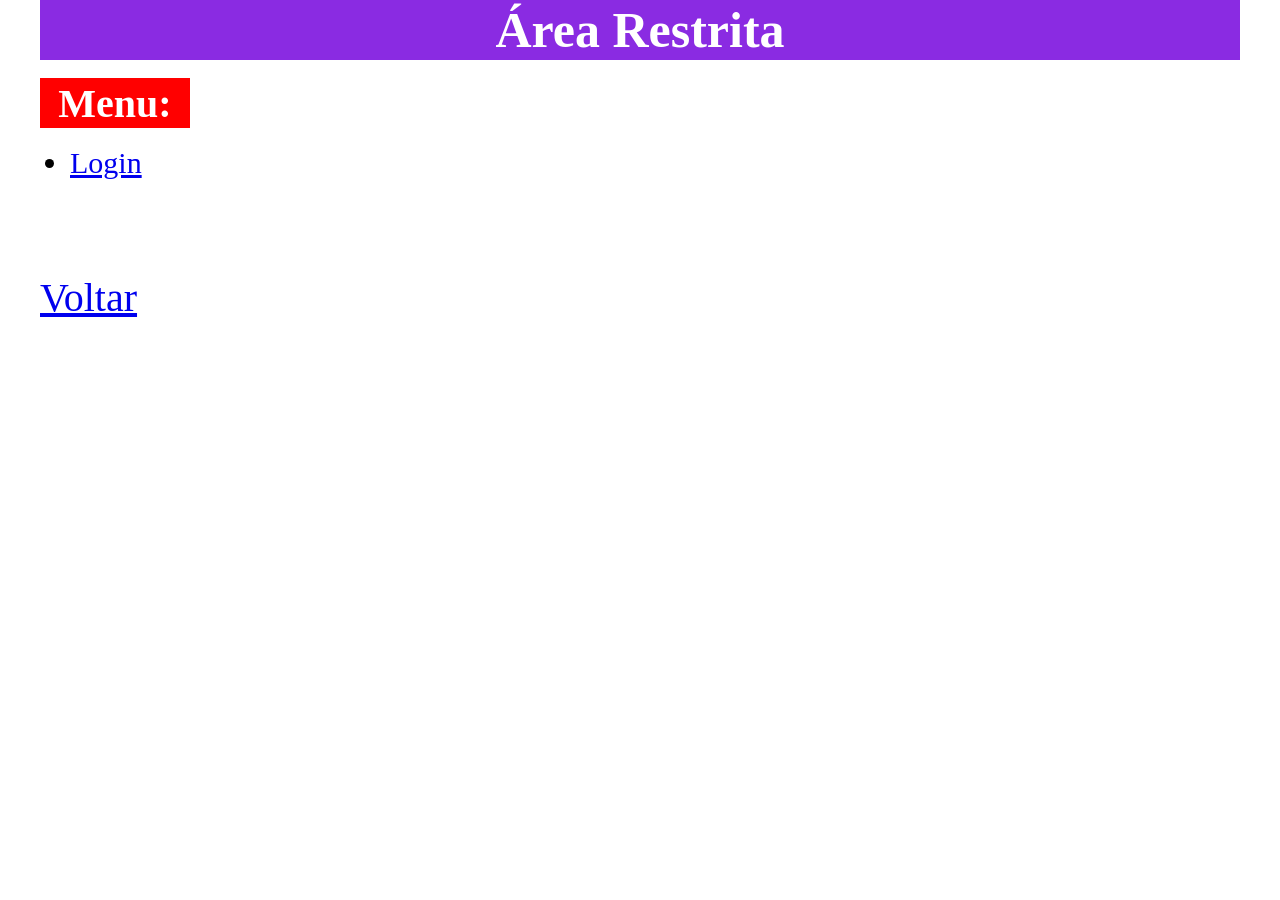
==== areaRestrita.html @ 281aba9b "start do projeto" ====
<!DOCTYPE html>
<html lang="pt-br">
    <head>
        <meta charset="UTF-8">
        <meta name="viewport" content="width=device-width, initial-scale=1.0">
        <title>Págima de Área Restrita</title>
        <link rel="stylesheet"  href="css/areaRestrita.css" />
    </head>
    <body>
        <h1>Área Restrita</h1>
        <br>
        <h2>Menu:</h2>
        <br>
        <div>
            <ul class="listaMenu">
                <li>
                    <a href="login.html" target="_self">Login</a>
                </li>
            </ul>            
        </div>        
        <div class="voltar">
            <br><br>
            <a href="index.html">Voltar</a>
        </div>         
    </body>
</html>
---- css/areaRestrita.css ----
*{
    padding: 0;
    margin: 0;
    box-sizing: 0;
}

body{
    margin-left: 40px;
    margin-right: 40px;   
}

h1{
    background-color: blueviolet;
    color: white;
    font-size: 50px;
    height: 60px;  
    font-family: inherit;
    display: flex;
    align-items: center;
    justify-content: center; 
}

h2{
    background-color: red;
    color: white;
    font-size: 40px;
    width: 150px;
    height: 50px;
    font-family: inherit;    
    border: none;
    display: flex;
    align-items: center;
    justify-content: center;    
}

.listaMenu{
    font-size: 30px;
    font-family: inherit;
    margin-left: 30px;
}

.voltar{
    font-size: 40px;
    font-family: inherit; 
    
}
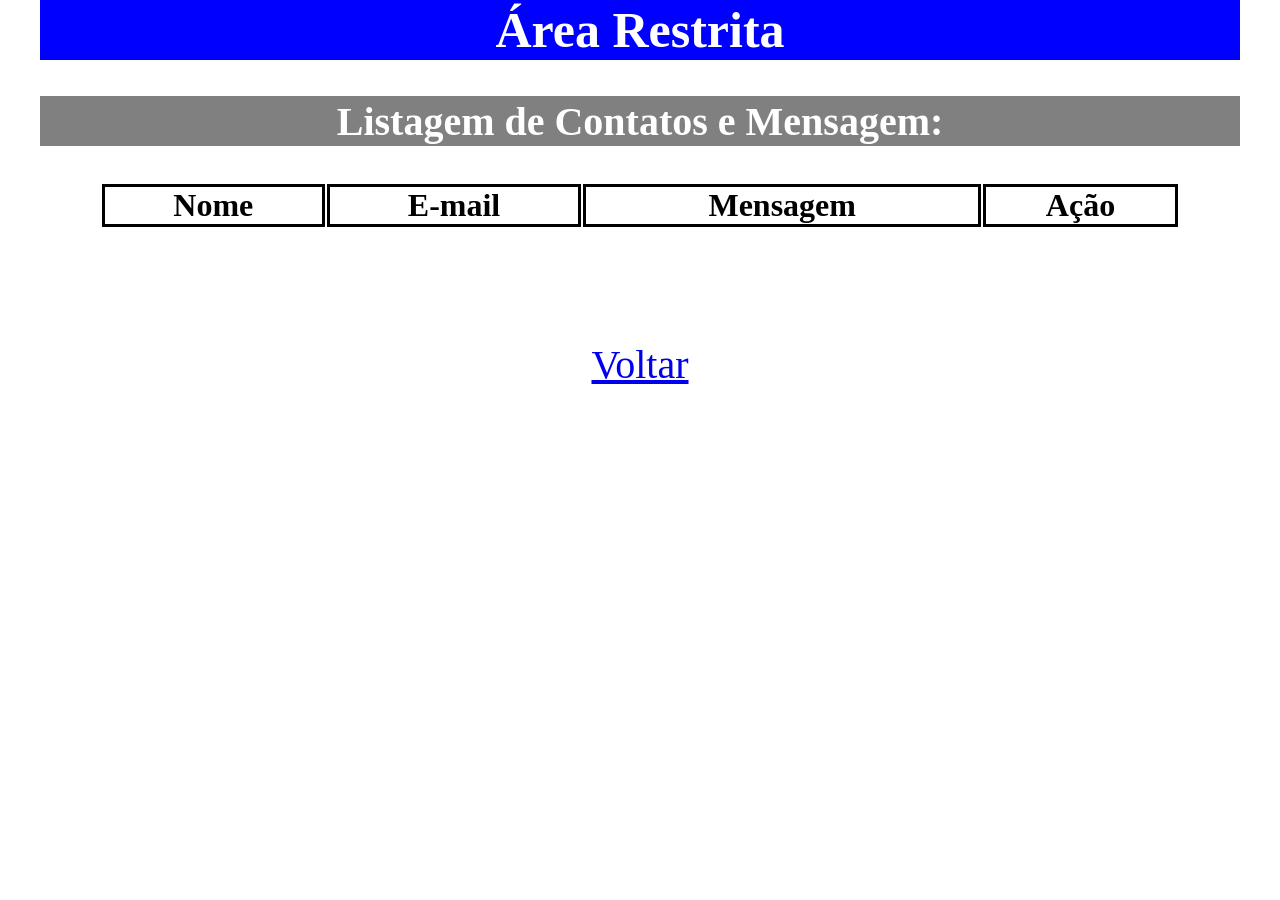
==== commit c5233ebf: "Atualização Arquivos  .html, .ts, .css" ====
--- a/areaRestrita.html
+++ b/areaRestrita.html
@@ -8,19 +8,17 @@
     </head>
     <body>
         <h1>Área Restrita</h1>
-        <br>
-        <h2>Menu:</h2>
-        <br>
-        <div>
-            <ul class="listaMenu">
-                <li>
-                    <a href="login.html" target="_self">Login</a>
-                </li>
-            </ul>            
-        </div>        
+        <br><br>
+        <h2>Listagem de Contatos e Mensagem:</h2>
+        <br><br>
+        <div>          
+            <table id="tabela-listaAdm"></table>            
+        </div>
+        <br>                     
         <div class="voltar">
             <br><br>
-            <a href="index.html">Voltar</a>
+            <a href="contato.html">Voltar</a>
         </div>         
     </body>
+    <script type="module" src="dist/areaRestrita.js"></script>
 </html>
--- a/css/areaRestrita.css
+++ b/css/areaRestrita.css
@@ -10,7 +10,7 @@
 }
 
 h1{
-    background-color: blueviolet;
+    background-color: blue;
     color: white;
     font-size: 50px;
     height: 60px;  
@@ -21,10 +21,10 @@
 }
 
 h2{
-    background-color: red;
+    background-color: gray;
     color: white;
     font-size: 40px;
-    width: 150px;
+    
     height: 50px;
     font-family: inherit;    
     border: none;
@@ -41,8 +41,22 @@
 
 .voltar{
     font-size: 40px;
-    font-family: inherit; 
+    font-family: inherit;
+    text-align: center; 
     
+}
+
+td,th{
+    border: 3px solid  black;
+    text-align: center;
+    font-size: 32px;
+    font-family: inherit;
+    
+}
+
+table{
+    width: 90%;
+    margin: auto;    
 }
 
 
